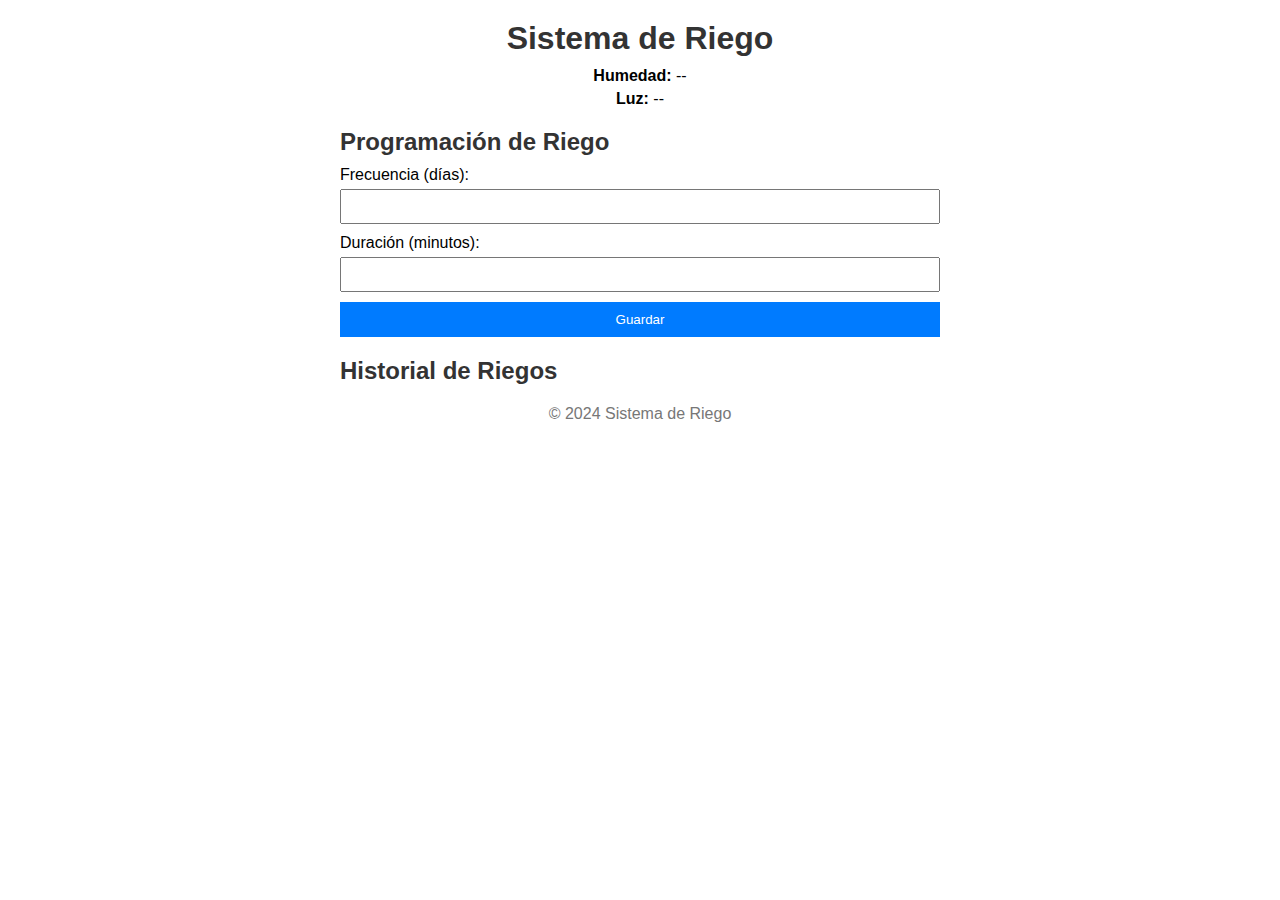
==== index.html @ 1d3c1c79 "init" ====
<!DOCTYPE html>
<html lang="es">
<head>
  <meta charset="UTF-8">
  <meta name="viewport" content="width=device-width, initial-scale=1.0">
  <title>Sistema de Riego - App Móvil</title>
  <link rel="stylesheet" href="styles.css">
</head>
<body>
  <header>
    <h1>Sistema de Riego</h1>
    <div class="status">
      <p><strong>Humedad:</strong> <span id="humedad">--</span></p>
      <p><strong>Luz:</strong> <span id="luz">--</span></p>
    </div>
  </header>
  <main>
    <section id="programacion">
      <h2>Programación de Riego</h2>
      <form id="formProgramacion">
        <label for="frecuencia">Frecuencia (días):</label>
        <input type="number" id="frecuencia" min="1" required>
        <label for="duracion">Duración (minutos):</label>
        <input type="number" id="duracion" min="1" required>
        <button type="submit">Guardar</button>
      </form>
    </section>
    <section id="historial">
      <h2>Historial de Riegos</h2>
      <ul id="listaRiegos">
        <!-- Aquí se llenará dinámicamente con JS -->
      </ul>
    </section>
  </main>
  <footer>
    <p>&copy; 2024 Sistema de Riego</p>
  </footer>
  <script src="script.js"></script>
</body>
</html>
---- styles.css ----
* {
    box-sizing: border-box;
    margin: 0;
    padding: 0;
  }
  
  body {
    font-family: Arial, sans-serif;
    margin: 20px;
  }
  
  header {
    text-align: center;
    margin-bottom: 20px;
  }
  
  h1 {
    color: #333;
  }
  
  .status {
    margin-top: 10px;
  }
  
  .status p {
    margin-bottom: 5px;
  }
  
  main {
    max-width: 600px;
    margin: 0 auto;
  }
  
  section {
    margin-bottom: 20px;
  }
  
  h2 {
    color: #333;
    margin-bottom: 10px;
  }
  
  form {
    display: flex;
    flex-direction: column;
  }
  
  label {
    margin-bottom: 5px;
  }
  
  input {
    padding: 8px;
    margin-bottom: 10px;
  }
  
  button {
    padding: 10px;
    background-color: #007bff;
    color: #fff;
    border: none;
    cursor: pointer;
  }
  
  ul {
    list-style-type: none;
  }
  
  li {
    border: 1px solid #ccc;
    padding: 10px;
    margin-bottom: 5px;
  }
  
  footer {
    text-align: center;
    margin-top: 20px;
    color: #777;
  }
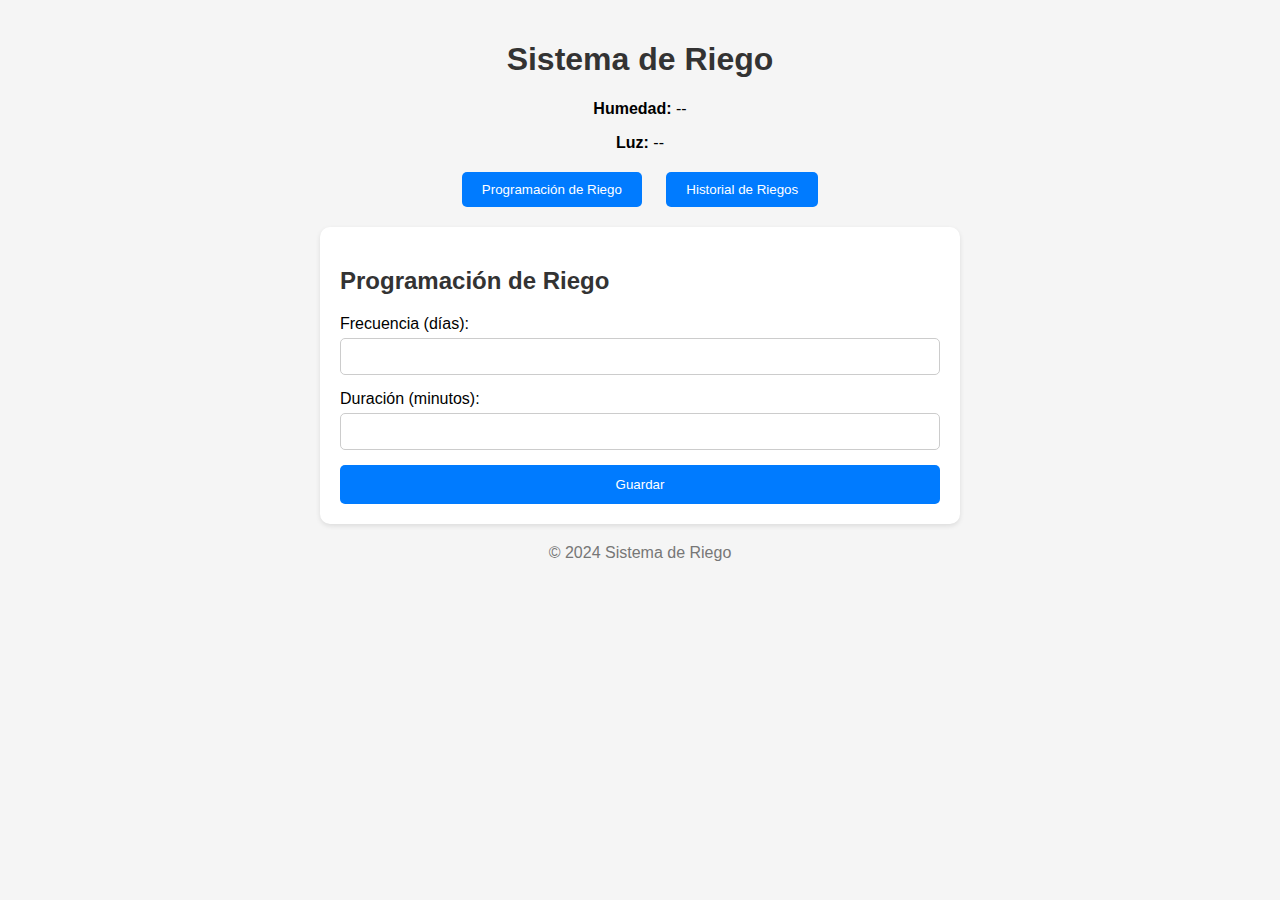
==== commit 39849a48: "Añadidas vistas de historial y programación" ====
--- a/index.html
+++ b/index.html
@@ -14,23 +14,12 @@
       <p><strong>Luz:</strong> <span id="luz">--</span></p>
     </div>
   </header>
-  <main>
-    <section id="programacion">
-      <h2>Programación de Riego</h2>
-      <form id="formProgramacion">
-        <label for="frecuencia">Frecuencia (días):</label>
-        <input type="number" id="frecuencia" min="1" required>
-        <label for="duracion">Duración (minutos):</label>
-        <input type="number" id="duracion" min="1" required>
-        <button type="submit">Guardar</button>
-      </form>
-    </section>
-    <section id="historial">
-      <h2>Historial de Riegos</h2>
-      <ul id="listaRiegos">
-        <!-- Aquí se llenará dinámicamente con JS -->
-      </ul>
-    </section>
+  <nav>
+    <button id="btnProgramacion">Programación de Riego</button>
+    <button id="btnHistorial">Historial de Riegos</button>
+  </nav>
+  <main id="mainContent">
+    <!-- Aquí se cargarán las diferentes vistas -->
   </main>
   <footer>
     <p>&copy; 2024 Sistema de Riego</p>
--- a/styles.css
+++ b/styles.css
@@ -1,21 +1,19 @@
-* {
-    box-sizing: border-box;
+/* Estilos para el cuerpo y fuentes */
+body {
+    font-family: 'Roboto', sans-serif;
+    background-color: #f5f5f5;
     margin: 0;
-    padding: 0;
+    padding: 20px;
   }
   
-  body {
-    font-family: Arial, sans-serif;
-    margin: 20px;
+  h1, h2 {
+    color: #333;
   }
   
+  /* Estilos para el encabezado */
   header {
     text-align: center;
     margin-bottom: 20px;
-  }
-  
-  h1 {
-    color: #333;
   }
   
   .status {
@@ -26,20 +24,33 @@
     margin-bottom: 5px;
   }
   
+  /* Estilos para la navegación */
+  nav {
+    text-align: center;
+    margin: 20px 0;
+  }
+  
+  nav button {
+    padding: 10px 20px;
+    margin: 0 10px;
+    background-color: #007bff;
+    color: #fff;
+    border: none;
+    cursor: pointer;
+    border-radius: 5px;
+  }
+  
+  /* Estilos para la sección principal */
   main {
     max-width: 600px;
     margin: 0 auto;
+    background-color: #fff;
+    padding: 20px;
+    border-radius: 10px;
+    box-shadow: 0 2px 5px rgba(0, 0, 0, 0.1);
   }
   
-  section {
-    margin-bottom: 20px;
-  }
-  
-  h2 {
-    color: #333;
-    margin-bottom: 10px;
-  }
-  
+  /* Estilos para los formularios */
   form {
     display: flex;
     flex-direction: column;
@@ -50,26 +61,33 @@
   }
   
   input {
-    padding: 8px;
-    margin-bottom: 10px;
+    padding: 10px;
+    margin-bottom: 15px;
+    border-radius: 5px;
+    border: 1px solid #ccc;
   }
   
   button {
-    padding: 10px;
+    padding: 12px 20px;
     background-color: #007bff;
     color: #fff;
     border: none;
     cursor: pointer;
+    border-radius: 5px;
   }
   
-  ul {
+  /* Estilos para la lista de riegos */
+  #listaRiegos {
     list-style-type: none;
+    padding: 0;
   }
   
   li {
     border: 1px solid #ccc;
-    padding: 10px;
-    margin-bottom: 5px;
+    padding: 15px;
+    margin-bottom: 10px;
+    border-radius: 5px;
+    background-color: #f9f9f9;
   }
   
   footer {
@@ -77,4 +95,14 @@
     margin-top: 20px;
     color: #777;
   }
+  
+  /* Estilos para el enlace en el footer */
+  footer a {
+    color: #777;
+    text-decoration: none;
+  }
+  
+  footer a:hover {
+    text-decoration: underline;
+  }
   